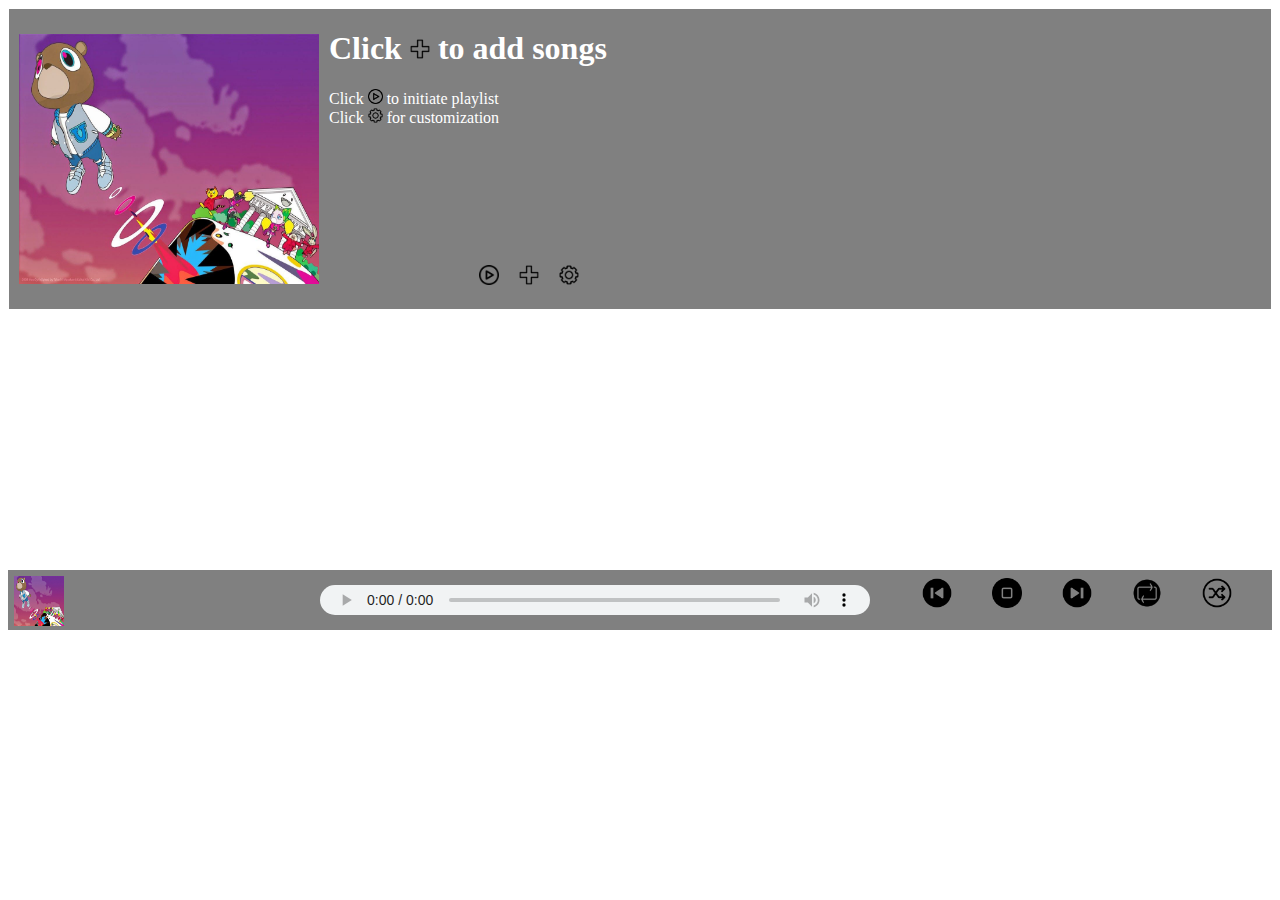
==== flex_index.html @ 756589ab "removed side menu (commented out for now)" ====
<!DOCTYPE html>
<html lang="en-US">
<head>
    <title>Zile | Music Chart</title>
    <meta charset="UTF-8">
    <link rel = "stylesheet" type = "text/css" href = "flex_style.css">
    <script src = "flex_muscle.js"></script>
</head>
<body>
<div id = "charter">
    <div id = "upperSection">
       <!-- <div id = "sideMenu">
            <div class = "sideMenuIcon"><!--<img src = "icons/close.png" title = "close menu"></div>
            <div class = "sideMenuIcon"><!--<img src = "icons/edit2.png" title = "chart title"></div>
            <div class = "sideMenuIcon"><!--<img src = "icons/theme3.png" title = "theme"></div>
            <div class = "sideMenuIcon"><!--<img src = "icons/limit3.png" title = "limit number of songs"></div>
            <div class = "sideMenuIcon"><!--<img src = "icons/order2.png" title = "playing order"></div>
        </div>-->

        <div id = "charterTracks">
            <div id = "face">
                <div id = "faceImage">
                    <img id = "upperImage" src = "chart_img.jpg">
                </div>

                <div id = "chartInfo">
                    <div><h1 id = "chartHeading">Click <img src = "icons/add_solid.png" height = "20px" width = "20px"> to add songs</h1></div>
                    <div id = "upperArtistName">Click  <img src = "icons/play5.png" width = "15px" height = "15px">  to initiate playlist</div>
                    <div id = "upperTrackTitle">Click <img src = "icons/setting2.png" width = "15px" height = "15px"> for customization </div>
                    <div id = "songAdder">
                        <input style = "visibility:hidden" id = "songAddInput" type = "file" name = "songAddInput" multiple accept = ".mp3">
                    </div>
                    <div id = "playAddSongs">
                        <div id = "playAddMenu">
                            <div id = "playAll"><img src = "icons/play5.png" title = "play all"></div>
                            <div id = "addSongs">
                                <label id = "addSongSelector" for="songAddInput">
                                    <img src = "icons/add_solid.png" title = "add song">
                                </label>
                            </div>
                            <div id = "settingsIcon"><img src = "icons/setting2.png" title = "settings"> </div>
                        </div>
                    </div>

                </div>

                <div id = "mainSettings">
                    <form id = "settingsForm">
                        <label>Chart name</label><span class = "spacing"><label style="margin-left:170px">Theme</label></span> <br>
                        <input type = "text" id = "chartName" value="My Music Chart" name = "chartName"><span class = "spacing"> <input id = "theme1" style="margin-left:50px" type = "color" name = "theme" value = "#708090"> +
                        <input type = "color" name = "theme2" id = "theme2" value = "#d3d3d3"></span><br>
							<br>


							<label>Font</label>  <span class = "spacing"><label style="margin-left:190px">Order of playing songs</label></span> <br>
							<input type = "text" list = "fontList">
							<datalist id = "fontList">
								<option value = "font 1">
								<option value = "font 2">
								<option value = "font 2">
								<option value = "font 3">
							</datalist>

							<span class = "spacing"><input style="margin-left:40px" type = "text" list = "playingOrder"></span>
							<datalist id = "playingOrder">
								<option value = "Ascending">
								<option value = "Descending">
								<option value = "Shuffled">
							</datalist>
							<br>


							<br>
							<input type = "checkbox" name = "autostop">Autostop chart  <input style = "margin-left:115px" type = "checkbox" name = "defaultImg">Set default chart image <br>
							Play chart for: <input type = "time" name = "stopTime">  <input style="visibility:hidden" id = "fileElem" type = "file" name = "fileElem" accept = "image/*">
																					<label style = "margin-left:250px" id = "defaultImageSelector" for="fileElem">Select image</label>
							<br><br><br>
							<input type = "button" id = "saveButton"  value = "Save">
							<input type = "button" id = "cancelButton" value = "Cancel">

                    </form>

                </div>
            </div>

            <div id = "playList">
                <!--					<div class = "trackDetail">
                                        <div class = "listTrackNumber"></div>
                                        <div class = "listTrackName"></div>
                                        <div class = "listArtistName"></div>
                                        <div class = "listAlbum"></div>
                                        <div class = "listTrackDelete"></div>
                                    </div>

                                     <div class = "trackDetail">
                                        <div class = "listTrackNumber"></div>
                                        <div class = "mark"></div>
                                        <div class = "listTrackName"></div>
                                        <div class = "listArtistName"></div>
                                        <div class = "listDuration"></div>
                                        <div></div>
                                    </div>

                                    <div class = "trackDetail">
                                        <div class = "listTrackNumber">3</div>
                                        <div class = "mark"></div>
                                        <div class = "listTrackName">trackName</div>
                                        <div class = "listArtistName">ArtistName</div>
                                        <div>Duration</div>
                                        <div>More info</div>
                                    </div>

                                    <div class = "trackDetail">
                                        <div class = "listTrackNumber">4</div>
                                        <div class = "mark"></div>
                                        <div class = "listTrackName">trackName</div>
                                        <div class = "listArtistName">ArtistName</div>
                                        <div>Duration</div>
                                        <div>More info</div>
                                    </div>

                                    <div class = "trackDetail">
                                        <div class = "listTrackNumber">5</div>
                                        <div class = "mark"></div>
                                        <div class = "listTrackName">trackName</div>
                                        <div class = "listArtistName">ArtistName</div>
                                        <div class = "listDuration">Duration</div>
                                        <div>More info</div>
                                    </div>

                                    <div class = "trackDetail">
                                        <div class = "listTrackNumber">6</div>
                                        <div class = "mark"></div>
                                        <div class = "listTrackName">trackName</div>
                                        <div class = "listArtistName">ArtistName</div>
                                        <div class = "listDuration">Duration</div>
                                        <div>More info</div>
                                    </div>

                                    <div class = "trackDetail">
                                        <div class = "listTrackNumber">7</div>
                                        <div class = "mark"></div>
                                        <div class = "listTrackName">trackName</div>
                                        <div class = "listArtistName">ArtistName</div>
                                        <div class = "listDuration">Duration</div>
                                        <div>More info</div>
                                    </div>

                                    <div class = "trackDetail">
                                        <div class = "listTrackNumber">8</div>
                                        <div class = "mark"></div>
                                        <div class = "listTrackName">trackName</div>
                                        <div class = "listArtistName">ArtistName</div>
                                        <div class = "listDuration">Duration</div>
                                        <div>More info</div>
                                    </div>

                                    <div class = "trackDetail">
                                        <div class = "listTrackNumber">9</div>
                                        <div class = "mark"></div>
                                        <div class = "listTrackName">trackName</div>
                                        <div class = "listArtistName">ArtistName</div>
                                        <div class = "listDuration">Duration</div>
                                        <div>More info</div>
                                    </div>

                                    <div class = "trackDetail">
                                        <div class = "listTrackNumber">10</div>
                                        <div class = "mark"></div>
                                        <div class = "listTrackName">trackName</div>
                                        <div class = "listArtistName">ArtistName</div>
                                        <div class = "listDuration">Duration</div>
                                        <div>More info</div>
                                    </div>	 -->

            </div>
        </div>

    </div>
    <div id = "currentlyPlaying">
        <div id = "currentSongDetails">
            <div id = "currentSongImage">
                <img id = "footerImage" src = "chart_img.jpg">
            </div>

            <div id = "songTitleAndArtist">
                <div id = "lowerTrackTitle"></div>
                <div id = "lowerArtistName"></div>
            </div>
        </div>

        <audio id = "currentAudio" controls autoplay>
            <source id = "trackSource" <!--src = "Favorite Drive.mp3"-->
                    type = "audio/mp3">
            audio not supported by your browser
        </audio>
        <div id = "trackOptions">
            <div id = "prev" class = "trackOption"><img src = "icons/previous.png"></div>
            <div id = "stop" class = "trackOption"><img src = "icons/stop_2.png"></div>
            <div id = "next" class = "trackOption"><img src = "icons/next_2.png"></div>
            <div id = "loop" class = "trackOption"><img src = "icons/loop_on_2.png"></div>
            <div id = "shufl" class = "trackOption"><img src = "icons/shuffle_off_2.png"></div>
        </div>
    </div>
</div>
</body>
</html>
---- flex_style.css ----
#charter{
	width:100%;
	height:100%;
	background-color:grey;
	color:white;
	display:flex;
	flex-direction:column;
}
#upperSection{
	display:flex;
}
#sideMenu{
	flex-basis:0px;
	background-color:LightGrey;
	display:flex;
	flex-direction:column;
	justify-content:space-between;
}
.sideMenuIcon{
	margin:3px;
	
}
.sideMenuIcon img{
	width:20px;
	height:20px;
}
.sideMenuIcon:hover{
	cursor:pointer;
}
#charterTracks{
	flex-grow:1;
	border:1px solid white;
	display:flex;
	flex-direction:column;
	background-color:grey;
}
#face{
	flex-basis:300px;
	display:flex;
	margin-left:10px;
}
#faceImage{
	flex-basis:350px;
	display:flex;
	justify-content:center;
	align-items:center;
}
#upperImage{
	width:300px;
	height:250px; /*maybe 300px*/
}
#chartInfo{
	flex-basis:650px;
	display:flex;
	flex-direction:column;
	margin-left:10px;
}
#mainSettings{
	flex-grow:1;
	visibility:hidden;
}
#settingsForm{
	background-color:rgb(245,245,245);
	color: black;
	margin: 20px 50px 0px 20px;
/*	margin-top:20px;
	margin-right:50px;*/
	padding-left:15px;
	box-shadow:0px 0px 15px 12px black;
}
#settingsForm input{
	border-radius:0px 10px 10px 0px;
}
#defaultImageSelector{
	border: 2px solid black;
}
#defaultImageSelector:hover{
	cursor:pointer;
	background-color:rgb(169,169,169);
	font-weight:bold;
}
.spacing{
	margin-left:15px;
}
#saveButton{}
#saveButton:hover{
	cursor:pointer;
}
#cancelButton{
	cursor:pointer;
}
/* #searchBar{
	margin-top:auto;
	align-self:center;
	width:150px;	
}
#searchBar img{
	width:20px;
	height:20px;
}
#searchBar input{
	border-radius:5px;
} */
#playAddSongs{
	align-self:center;
	margin-top:auto;
	margin-bottom:10px;
}
#playAll{
	text-align:center;
}
#searchSong img{
	width:20px;
	height:20px;
}
#playAll img{
	width:20px;
	height:20px;
}
#addSongs img{
	width:20px;
	height:20px;
}
#settingsIcon img{
	width:20px;
	height:20px;
}
#playAddMenu{
	display:flex;
}
#playAddMenu div{
	margin:10px;
}
#playAddMenu div:hover{
	cursor:pointer;
}
#playAddMenu label{
	cursor:pointer;
}
#playList{
	background-color:white;
	color:black;
	height:250px;
	overflow:auto;
	overflow-x:hidden;
	border:5px solid white;
	display:flex;
	flex-direction:column;
}
#playList div{
	height:30px;
}
.mark img{
	height:15px;
	width:15px;
	margin-top:7px;
}

.trackDetail{
	height:30px;
	padding-left:20px;
	padding-right:20px;
	display:flex;
	justify-content:space-between;
}
.trackDetail div{
	flex-basis:300px;
	padding:5px;
}
.trackDetail div:nth-child(1){/*track number column*/
	flex-basis:10px;
	margin:5px;
	margin-top:5px;
}
.trackDetail div:nth-child(2){/*track marker column*/
	flex-basis:10px;
	margin:15px;
	margin-top:0;
}
.trackDetail:nth-child(even){
	color:black;
}
.trackDetail:nth-child(odd){
	background-color:LightGrey;
	color:black;
}
/*.trackDetail:nth-child(1){/*1st row in playList
	background-color:grey;
	color:black;
	font-weight:bold;
}*/
.listTrackNumber div:nth-child(4){
	color:blue;
}
#playHeader{
	margin-left:0;
	font-weight:bold;
	background-color:grey;
	color:white;
}

#currentlyPlaying{
	flex:0 0 50px;
	background-color:grey;
	display:flex;
	justify-content:space-between;
}
#currentSongDetails{
	max-height:50px;
	border:5px solid transparent;
	flex-basis:250px;
	display:flex;
	justify-content:space-between;
}
#currentSongImage{
	flex-basis:50px;
	max-height:50px;
	margin:1px;
	color:white;
}
#footerImage{
	width:50px;
	height:50px;
}
#songTitleAndArtist{
	flex-grow:1;
	max-height:50px;
	margin:1px;
	color:white;
	display:flex;
	flex-direction:column;
	justify-content:flex-start;
}
#songTitleAndArtist div{
	flex-basis:25px;
} 
#currentAudio{
		align-self:center;
		width:550px;
		height:30px;
}
#trackOptions{
	margin-top:-50px;
	flex-basis:350px;
	align-self:center;
	display:flex;
	justify-content:space-around;
	align-content:flex-end;
}
.trackOption{
	margin-left:-40px;
	margin-top:40px;
	color:white;
}
.trackOption img{
	width:30px;
	height:30px;
}
.trackOption:hover{
	cursor:pointer;
	
	
}
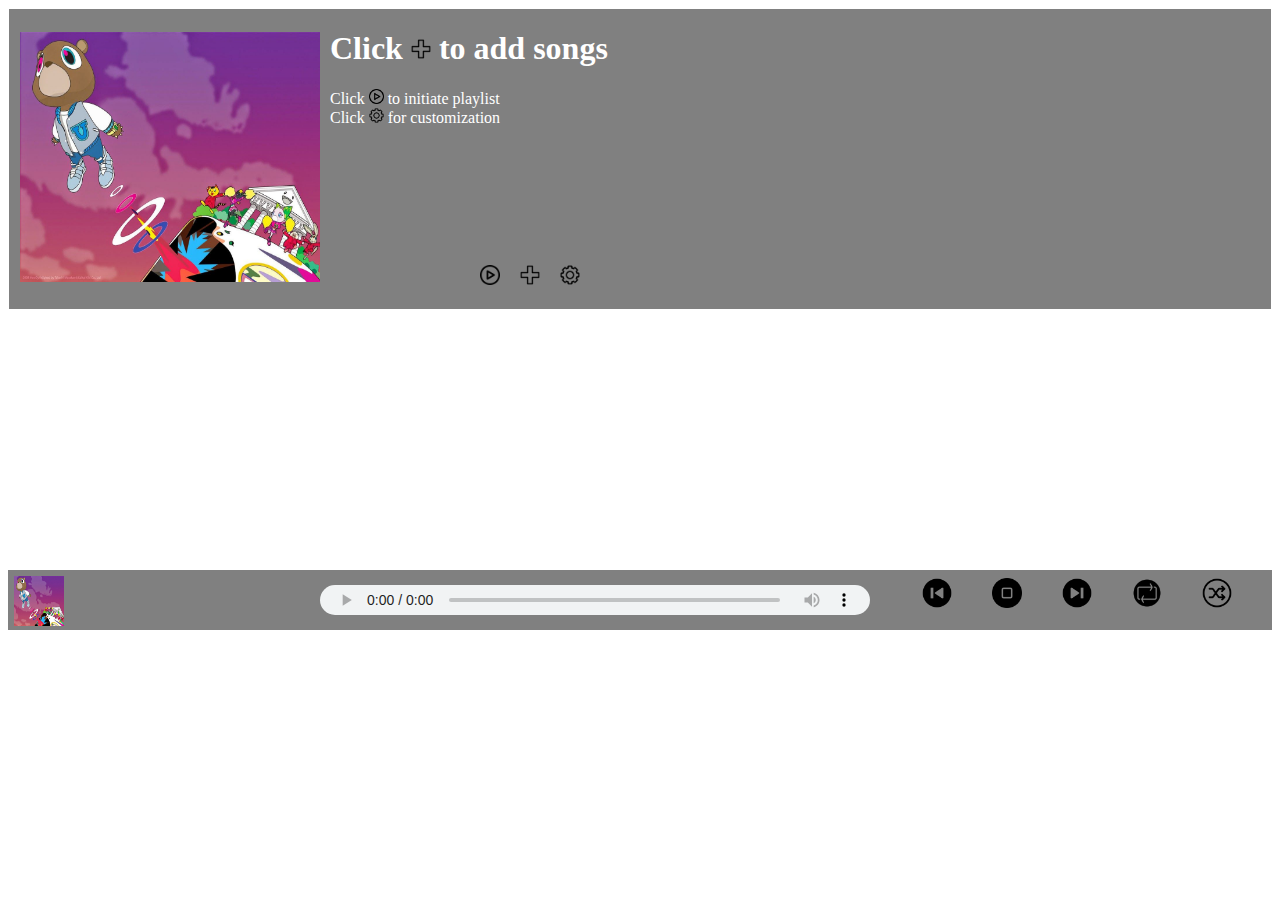
==== commit ccd4a005: "can now add image" ====
--- a/flex_index.html
+++ b/flex_index.html
@@ -20,7 +20,10 @@
         <div id = "charterTracks">
             <div id = "face">
                 <div id = "faceImage">
-                    <img id = "upperImage" src = "chart_img.jpg">
+					<input style = "visibility:hidden" id = "faceImageInput" type = "file" name = "faceImageInput" accept = "Image/*">
+                    <label id = "faceImageSelector" for="faceImageInput">
+						<img id = "face_img" src = "chart_img.jpg" title = "click to add default image">
+                    </label>				
                 </div>
 
                 <div id = "chartInfo">
--- a/flex_style.css
+++ b/flex_style.css
@@ -45,9 +45,15 @@
 	justify-content:center;
 	align-items:center;
 }
-#upperImage{
+#faceImageInput{
+	width:1px;
+}
+#face_img{
 	width:300px;
 	height:250px; /*maybe 300px*/
+}
+#face_img:hover{
+	cursor:pointer;
 }
 #chartInfo{
 	flex-basis:650px;
@@ -143,6 +149,7 @@
 	height:250px;
 	overflow:auto;
 	overflow-x:hidden;
+	overflow-y:visible;
 	border:5px solid white;
 	display:flex;
 	flex-direction:column;
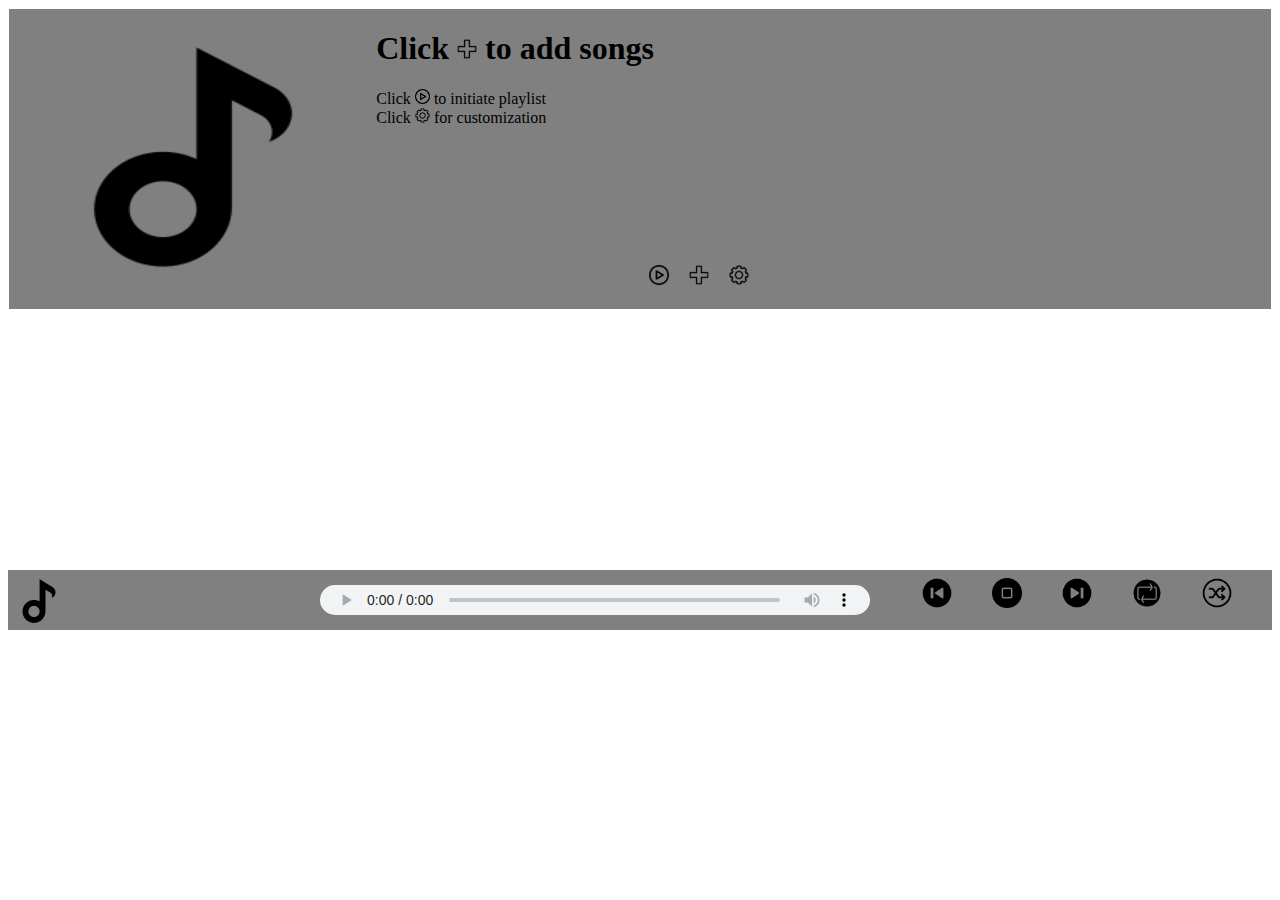
==== commit 69fdca1c: "removed image and autostop in settings" ====
--- a/flex_index.html
+++ b/flex_index.html
@@ -22,7 +22,7 @@
                 <div id = "faceImage">
 					<input style = "visibility:hidden" id = "faceImageInput" type = "file" name = "faceImageInput" accept = "Image/*">
                     <label id = "faceImageSelector" for="faceImageInput">
-						<img id = "face_img" src = "chart_img.jpg" title = "click to add default image">
+						<img id = "face_img" src = "default_image.png" title = "click to add default image">
                     </label>				
                 </div>
 
@@ -49,37 +49,31 @@
 
                 <div id = "mainSettings">
                     <form id = "settingsForm">
-                        <label>Chart name</label><span class = "spacing"><label style="margin-left:170px">Theme</label></span> <br>
-                        <input type = "text" id = "chartName" value="My Music Chart" name = "chartName"><span class = "spacing"> <input id = "theme1" style="margin-left:50px" type = "color" name = "theme" value = "#708090"> +
-                        <input type = "color" name = "theme2" id = "theme2" value = "#d3d3d3"></span><br>
-							<br>
-
-
-							<label>Font</label>  <span class = "spacing"><label style="margin-left:190px">Order of playing songs</label></span> <br>
-							<input type = "text" list = "fontList">
-							<datalist id = "fontList">
-								<option value = "font 1">
-								<option value = "font 2">
-								<option value = "font 2">
-								<option value = "font 3">
-							</datalist>
-
-							<span class = "spacing"><input style="margin-left:40px" type = "text" list = "playingOrder"></span>
+                        <label>Chart name</label><br>
+                        <input type = "text" id = "chartName" value="My Music Chart" name = "chartName"><br><br>
+						<label>Theme</label></span> <br>
+						<input id = "theme1" type = "color" name = "theme" value = "#708090"> +
+                        <input type = "color" name = "theme2" id = "theme2" value = "#d3d3d3">
+						<br><br>
+						<label>Font</label><br>  
+						<input type = "text" list = "fontList">
+						<datalist id = "fontList">
+							<option value = "font 1">
+							<option value = "font 2">
+							<option value = "font 2">
+							<option value = "font 3">
+						</datalist>
+						<br><br>
+						<label>Order of playing songs</label><br>
+						<input type = "text" list = "playingOrder">
 							<datalist id = "playingOrder">
 								<option value = "Ascending">
 								<option value = "Descending">
 								<option value = "Shuffled">
 							</datalist>
-							<br>
-
-
-							<br>
-							<input type = "checkbox" name = "autostop">Autostop chart  <input style = "margin-left:115px" type = "checkbox" name = "defaultImg">Set default chart image <br>
-							Play chart for: <input type = "time" name = "stopTime">  <input style="visibility:hidden" id = "fileElem" type = "file" name = "fileElem" accept = "image/*">
-																					<label style = "margin-left:250px" id = "defaultImageSelector" for="fileElem">Select image</label>
-							<br><br><br>
-							<input type = "button" id = "saveButton"  value = "Save">
-							<input type = "button" id = "cancelButton" value = "Cancel">
+						<br><br>
+						<input type = "button" id = "saveButton"  value = "Save">
+						<input type = "button" id = "cancelButton" value = "Cancel">
 
                     </form>
 
@@ -183,7 +177,7 @@
     <div id = "currentlyPlaying">
         <div id = "currentSongDetails">
             <div id = "currentSongImage">
-                <img id = "footerImage" src = "chart_img.jpg">
+                <img id = "footerImage" src = "default_image.png">
             </div>
 
             <div id = "songTitleAndArtist">
--- a/flex_style.css
+++ b/flex_style.css
@@ -2,7 +2,7 @@
 	width:100%;
 	height:100%;
 	background-color:grey;
-	color:white;
+	/*color:white;*/
 	display:flex;
 	flex-direction:column;
 }
@@ -62,15 +62,16 @@
 	margin-left:10px;
 }
 #mainSettings{
+	margin-left:0px;
 	flex-grow:1;
 	visibility:hidden;
 }
 #settingsForm{
 	background-color:rgb(245,245,245);
 	color: black;
-	margin: 20px 50px 0px 20px;
-/*	margin-top:20px;
-	margin-right:50px;*/
+/*	margin: 20px 50px 0px 20px;*/
+	margin-top:20px;
+	margin-right:50px;
 	padding-left:15px;
 	box-shadow:0px 0px 15px 12px black;
 }
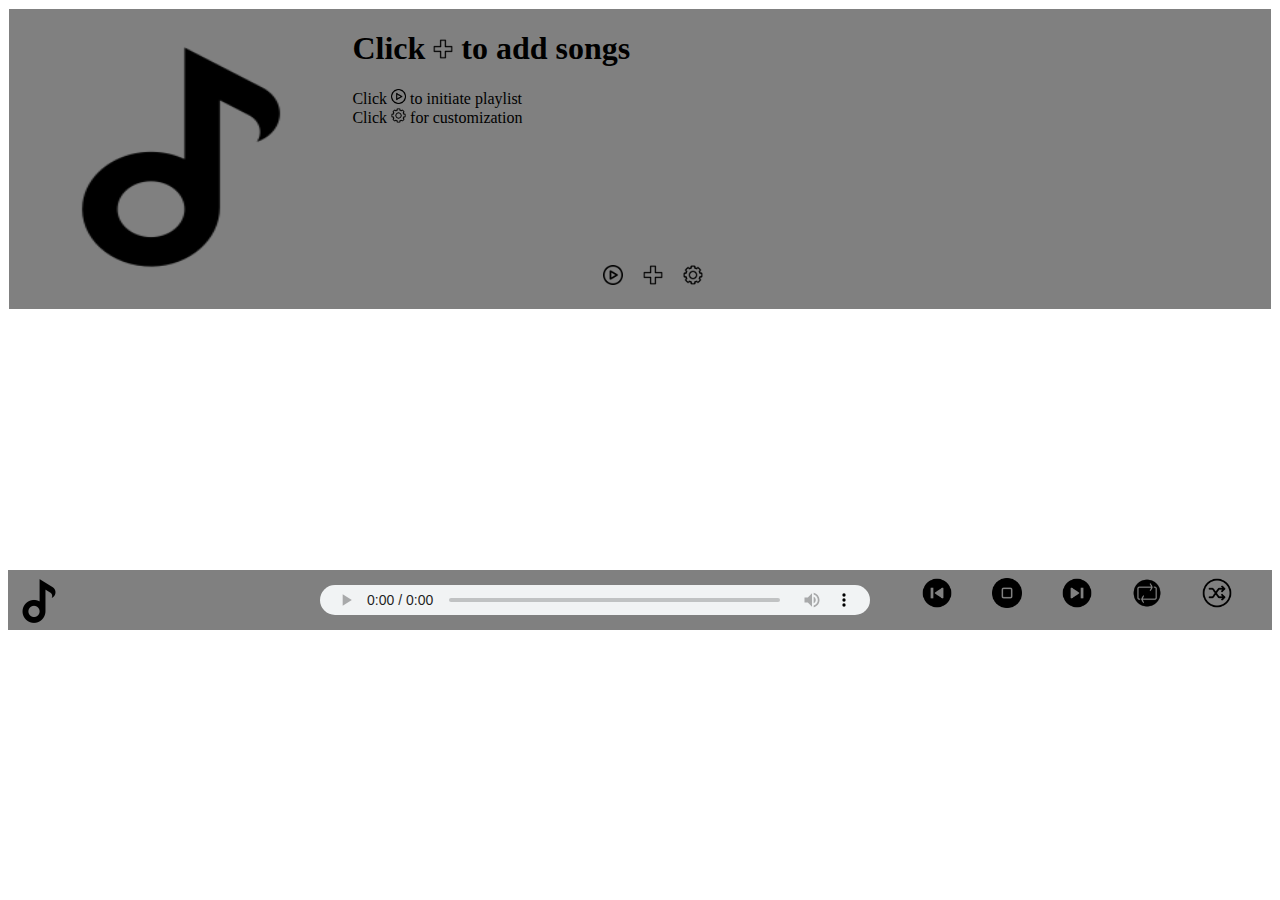
==== commit 66f59f48: "font-adding via js implemented" ====
--- a/flex_index.html
+++ b/flex_index.html
@@ -5,6 +5,7 @@
     <meta charset="UTF-8">
     <link rel = "stylesheet" type = "text/css" href = "flex_style.css">
     <script src = "flex_muscle.js"></script>
+	<style></style><!-- to be replaced by the user when uploading own font-->
 </head>
 <body>
 <div id = "charter">
@@ -55,14 +56,8 @@
 						<input id = "theme1" type = "color" name = "theme" value = "#708090"> +
                         <input type = "color" name = "theme2" id = "theme2" value = "#d3d3d3">
 						<br><br>
-						<label>Font</label><br>  
-						<input type = "text" list = "fontList">
-						<datalist id = "fontList">
-							<option value = "font 1">
-							<option value = "font 2">
-							<option value = "font 2">
-							<option value = "font 3">
-						</datalist>
+						<label>Font (load .ttf or .otf file)</label><br>  
+						<input id = "fontInput" type = "file" name = "fontInput" accept = ".ttf,.otf">
 						<br><br>
 						<label>Order of playing songs</label><br>
 						<input type = "text" list = "playingOrder">
--- a/flex_style.css
+++ b/flex_style.css
@@ -1,3 +1,7 @@
+/*@font-face{
+	font-family:Disney;
+	src:url('waltographUI.ttf');
+}*/
 #charter{
 	width:100%;
 	height:100%;
@@ -5,6 +9,7 @@
 	/*color:white;*/
 	display:flex;
 	flex-direction:column;
+	/*font-family:disney,sans-serif;*/
 }
 #upperSection{
 	display:flex;
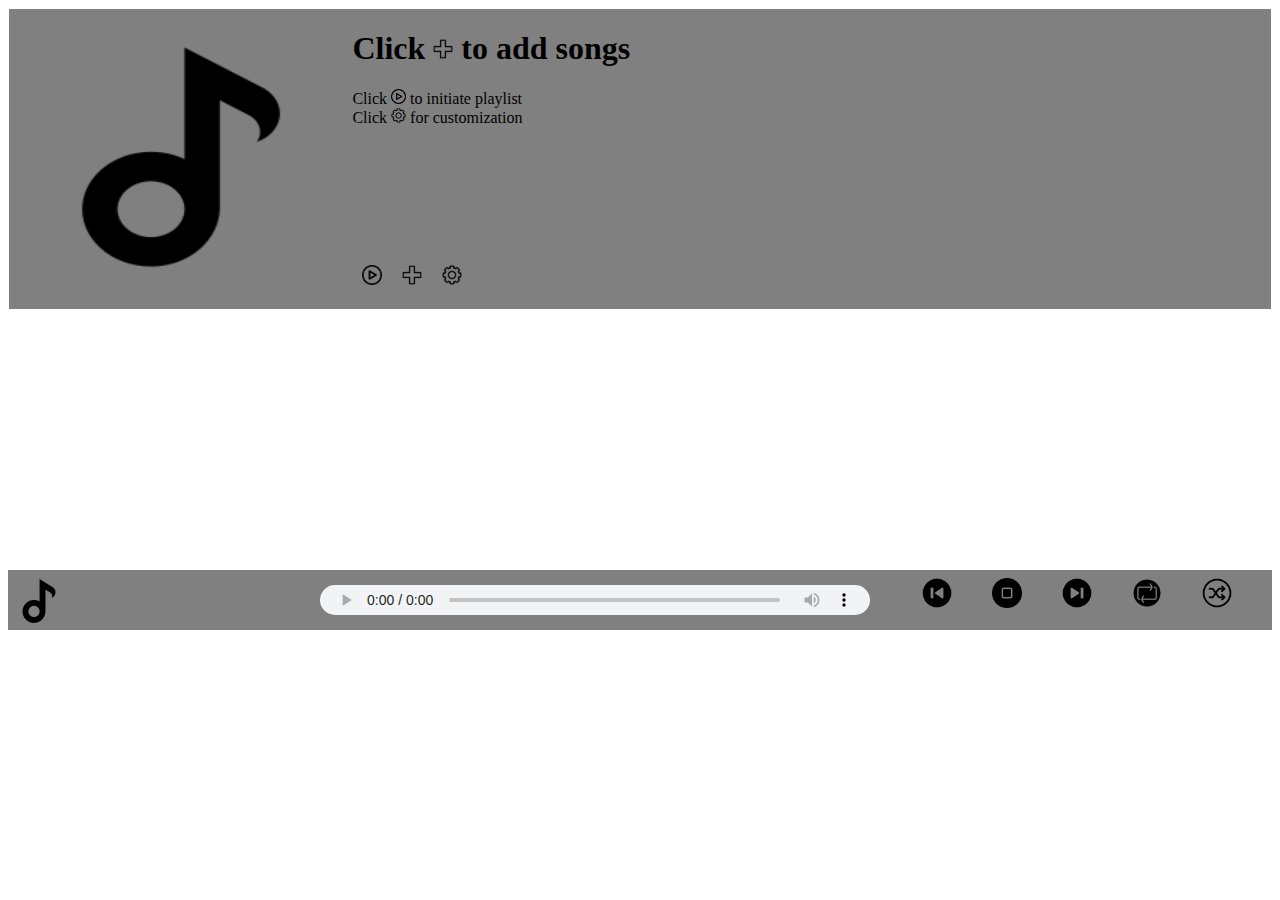
==== commit ca61ca40: "scrolling fixed" ====
--- a/flex_index.html
+++ b/flex_index.html
@@ -10,14 +10,6 @@
 <body>
 <div id = "charter">
     <div id = "upperSection">
-       <!-- <div id = "sideMenu">
-            <div class = "sideMenuIcon"><!--<img src = "icons/close.png" title = "close menu"></div>
-            <div class = "sideMenuIcon"><!--<img src = "icons/edit2.png" title = "chart title"></div>
-            <div class = "sideMenuIcon"><!--<img src = "icons/theme3.png" title = "theme"></div>
-            <div class = "sideMenuIcon"><!--<img src = "icons/limit3.png" title = "limit number of songs"></div>
-            <div class = "sideMenuIcon"><!--<img src = "icons/order2.png" title = "playing order"></div>
-        </div>-->
-
         <div id = "charterTracks">
             <div id = "face">
                 <div id = "faceImage">
@@ -28,8 +20,18 @@
                 </div>
 
                 <div id = "chartInfo">
-                    <div><h1 id = "chartHeading">Click <img src = "icons/add_solid.png" height = "20px" width = "20px"> to add songs</h1></div>
-                    <div id = "upperArtistName">Click  <img src = "icons/play5.png" width = "15px" height = "15px">  to initiate playlist</div>
+                    <div>
+						<h1 id = "chartHeading">
+							Click 
+								<img src = "icons/add_solid.png" height = "20px" width = "20px">
+							to add songs
+						</h1>
+					</div>
+                    <div id = "upperArtistName">
+						Click  
+							<img src = "icons/play5.png" width = "15px" height = "15px"> 
+						to initiate playlist
+					</div>
                     <div id = "upperTrackTitle">Click <img src = "icons/setting2.png" width = "15px" height = "15px"> for customization </div>
                     <div id = "songAdder">
                         <input style = "visibility:hidden" id = "songAddInput" type = "file" name = "songAddInput" multiple accept = ".mp3">
@@ -75,97 +77,7 @@
                 </div>
             </div>
 
-            <div id = "playList">
-                <!--					<div class = "trackDetail">
-                                        <div class = "listTrackNumber"></div>
-                                        <div class = "listTrackName"></div>
-                                        <div class = "listArtistName"></div>
-                                        <div class = "listAlbum"></div>
-                                        <div class = "listTrackDelete"></div>
-                                    </div>
 
-                                     <div class = "trackDetail">
-                                        <div class = "listTrackNumber"></div>
-                                        <div class = "mark"></div>
-                                        <div class = "listTrackName"></div>
-                                        <div class = "listArtistName"></div>
-                                        <div class = "listDuration"></div>
-                                        <div></div>
-                                    </div>
-
-                                    <div class = "trackDetail">
-                                        <div class = "listTrackNumber">3</div>
-                                        <div class = "mark"></div>
-                                        <div class = "listTrackName">trackName</div>
-                                        <div class = "listArtistName">ArtistName</div>
-                                        <div>Duration</div>
-                                        <div>More info</div>
-                                    </div>
-
-                                    <div class = "trackDetail">
-                                        <div class = "listTrackNumber">4</div>
-                                        <div class = "mark"></div>
-                                        <div class = "listTrackName">trackName</div>
-                                        <div class = "listArtistName">ArtistName</div>
-                                        <div>Duration</div>
-                                        <div>More info</div>
-                                    </div>
-
-                                    <div class = "trackDetail">
-                                        <div class = "listTrackNumber">5</div>
-                                        <div class = "mark"></div>
-                                        <div class = "listTrackName">trackName</div>
-                                        <div class = "listArtistName">ArtistName</div>
-                                        <div class = "listDuration">Duration</div>
-                                        <div>More info</div>
-                                    </div>
-
-                                    <div class = "trackDetail">
-                                        <div class = "listTrackNumber">6</div>
-                                        <div class = "mark"></div>
-                                        <div class = "listTrackName">trackName</div>
-                                        <div class = "listArtistName">ArtistName</div>
-                                        <div class = "listDuration">Duration</div>
-                                        <div>More info</div>
-                                    </div>
-
-                                    <div class = "trackDetail">
-                                        <div class = "listTrackNumber">7</div>
-                                        <div class = "mark"></div>
-                                        <div class = "listTrackName">trackName</div>
-                                        <div class = "listArtistName">ArtistName</div>
-                                        <div class = "listDuration">Duration</div>
-                                        <div>More info</div>
-                                    </div>
-
-                                    <div class = "trackDetail">
-                                        <div class = "listTrackNumber">8</div>
-                                        <div class = "mark"></div>
-                                        <div class = "listTrackName">trackName</div>
-                                        <div class = "listArtistName">ArtistName</div>
-                                        <div class = "listDuration">Duration</div>
-                                        <div>More info</div>
-                                    </div>
-
-                                    <div class = "trackDetail">
-                                        <div class = "listTrackNumber">9</div>
-                                        <div class = "mark"></div>
-                                        <div class = "listTrackName">trackName</div>
-                                        <div class = "listArtistName">ArtistName</div>
-                                        <div class = "listDuration">Duration</div>
-                                        <div>More info</div>
-                                    </div>
-
-                                    <div class = "trackDetail">
-                                        <div class = "listTrackNumber">10</div>
-                                        <div class = "mark"></div>
-                                        <div class = "listTrackName">trackName</div>
-                                        <div class = "listArtistName">ArtistName</div>
-                                        <div class = "listDuration">Duration</div>
-                                        <div>More info</div>
-                                    </div>	 -->
-
-            </div>
         </div>
 
     </div>
@@ -182,7 +94,7 @@
         </div>
 
         <audio id = "currentAudio" controls autoplay>
-            <source id = "trackSource" <!--src = "Favorite Drive.mp3"-->
+            <source id = "trackSource"
                     type = "audio/mp3">
             audio not supported by your browser
         </audio>
--- a/flex_style.css
+++ b/flex_style.css
@@ -1,37 +1,15 @@
-/*@font-face{
-	font-family:Disney;
-	src:url('waltographUI.ttf');
-}*/
+
 #charter{
 	width:100%;
 	height:100%;
 	background-color:grey;
-	/*color:white;*/
 	display:flex;
 	flex-direction:column;
-	/*font-family:disney,sans-serif;*/
 }
 #upperSection{
 	display:flex;
 }
-#sideMenu{
-	flex-basis:0px;
-	background-color:LightGrey;
-	display:flex;
-	flex-direction:column;
-	justify-content:space-between;
-}
-.sideMenuIcon{
-	margin:3px;
-	
-}
-.sideMenuIcon img{
-	width:20px;
-	height:20px;
-}
-.sideMenuIcon:hover{
-	cursor:pointer;
-}
+
 #charterTracks{
 	flex-grow:1;
 	border:1px solid white;
@@ -55,7 +33,7 @@
 }
 #face_img{
 	width:300px;
-	height:250px; /*maybe 300px*/
+	height:250px;
 }
 #face_img:hover{
 	cursor:pointer;
@@ -74,7 +52,6 @@
 #settingsForm{
 	background-color:rgb(245,245,245);
 	color: black;
-/*	margin: 20px 50px 0px 20px;*/
 	margin-top:20px;
 	margin-right:50px;
 	padding-left:15px;
@@ -94,36 +71,18 @@
 .spacing{
 	margin-left:15px;
 }
-#saveButton{}
 #saveButton:hover{
 	cursor:pointer;
 }
 #cancelButton{
 	cursor:pointer;
 }
-/* #searchBar{
-	margin-top:auto;
-	align-self:center;
-	width:150px;	
-}
-#searchBar img{
-	width:20px;
-	height:20px;
-}
-#searchBar input{
-	border-radius:5px;
-} */
 #playAddSongs{
-	align-self:center;
 	margin-top:auto;
 	margin-bottom:10px;
 }
 #playAll{
 	text-align:center;
-}
-#searchSong img{
-	width:20px;
-	height:20px;
 }
 #playAll img{
 	width:20px;
@@ -149,62 +108,7 @@
 #playAddMenu label{
 	cursor:pointer;
 }
-#playList{
-	background-color:white;
-	color:black;
-	height:250px;
-	overflow:auto;
-	overflow-x:hidden;
-	overflow-y:visible;
-	border:5px solid white;
-	display:flex;
-	flex-direction:column;
-}
-#playList div{
-	height:30px;
-}
-.mark img{
-	height:15px;
-	width:15px;
-	margin-top:7px;
-}
 
-.trackDetail{
-	height:30px;
-	padding-left:20px;
-	padding-right:20px;
-	display:flex;
-	justify-content:space-between;
-}
-.trackDetail div{
-	flex-basis:300px;
-	padding:5px;
-}
-.trackDetail div:nth-child(1){/*track number column*/
-	flex-basis:10px;
-	margin:5px;
-	margin-top:5px;
-}
-.trackDetail div:nth-child(2){/*track marker column*/
-	flex-basis:10px;
-	margin:15px;
-	margin-top:0;
-}
-.trackDetail:nth-child(even){
-	color:black;
-}
-.trackDetail:nth-child(odd){
-	background-color:LightGrey;
-	color:black;
-}
-/*.trackDetail:nth-child(1){/*1st row in playList
-	background-color:grey;
-	color:black;
-	font-weight:bold;
-}*/
-.listTrackNumber div:nth-child(4){
-	color:blue;
-}
 #playHeader{
 	margin-left:0;
 	font-weight:bold;
@@ -229,7 +133,7 @@
 	flex-basis:50px;
 	max-height:50px;
 	margin:1px;
-	color:white;
+	color:black;
 }
 #footerImage{
 	width:50px;
